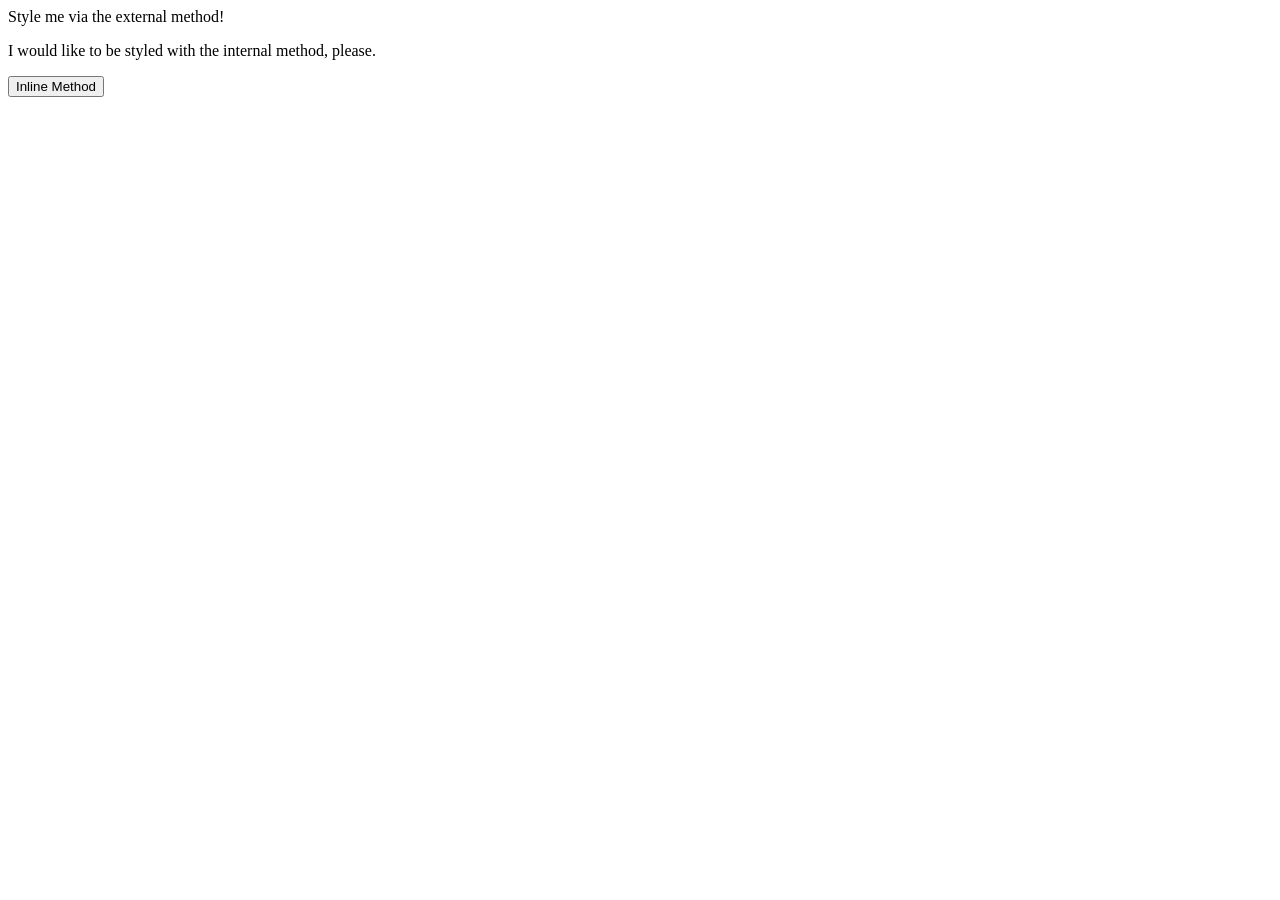
==== foundations/01-css-methods/index.html @ 540cb245 "Link styles.css to index.html" ====
<!DOCTYPE html>
<html lang="en">
  <head>
    <meta charset="UTF-8">
    <meta http-equiv="X-UA-Compatible" content="IE=edge">
    <meta name="viewport" content="width=device-width, initial-scale=1.0">
    <link rel="stylesheet" href="styles.css">
    <title>Methods for Adding CSS</title>
  </head>
  <body>
    <div>Style me via the external method!</div>
    <p>I would like to be styled with the internal method, please.</p>
    <button>Inline Method</button>
  </body>
</html>
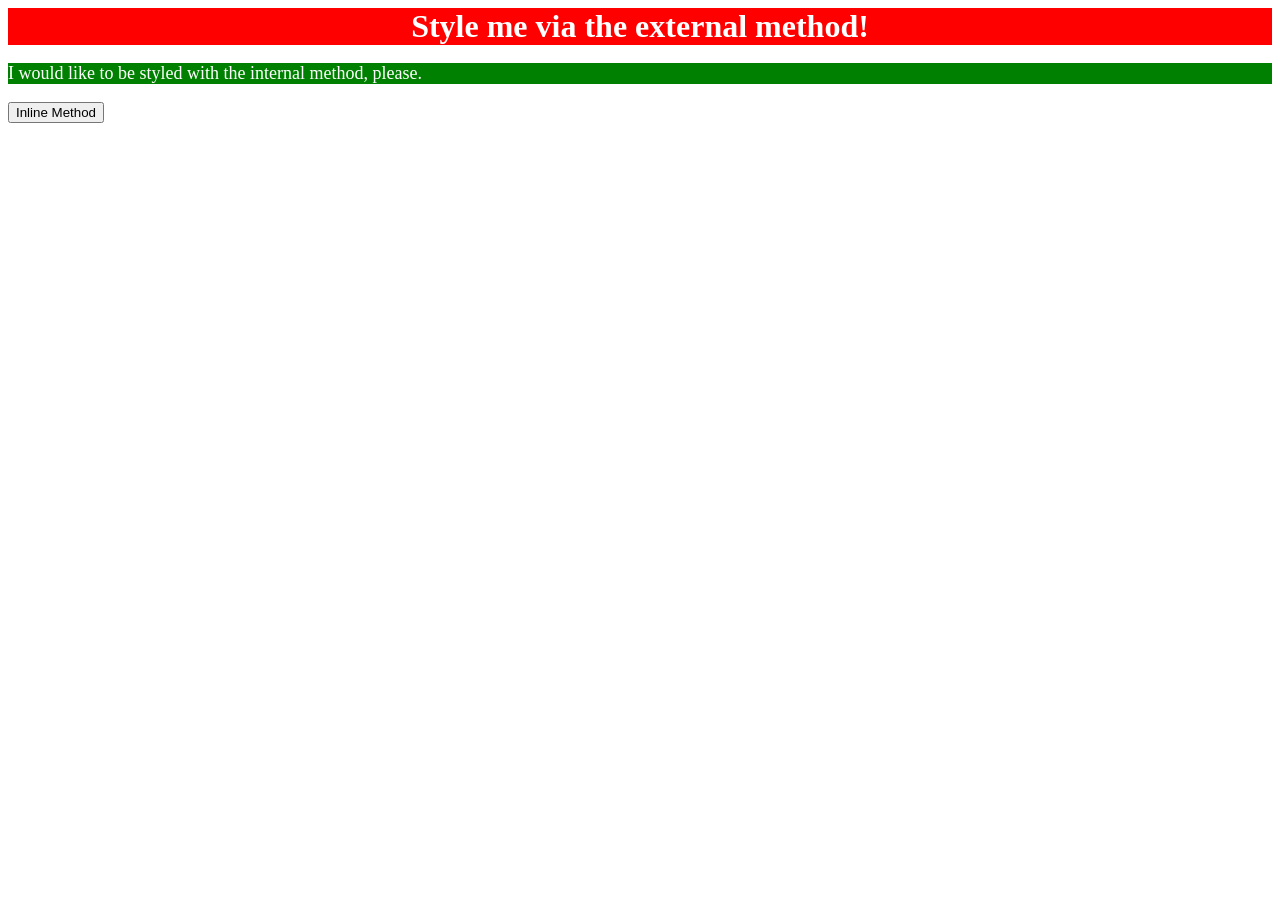
==== commit 5746e6da: "Add styling to 'p' element using internal method - Created a 'style' tag and placed it between the '" ====
--- a/foundations/01-css-methods/index.html
+++ b/foundations/01-css-methods/index.html
@@ -5,6 +5,14 @@
     <meta http-equiv="X-UA-Compatible" content="IE=edge">
     <meta name="viewport" content="width=device-width, initial-scale=1.0">
     <link rel="stylesheet" href="styles.css">
+    <style>
+      /* internal method of styling */
+      p {
+        background-color: green;
+        color: white;
+        font-size: 18px;
+      }
+    </style>
     <title>Methods for Adding CSS</title>
   </head>
   <body>
--- a/foundations/01-css-methods/styles.css
+++ b/foundations/01-css-methods/styles.css
@@ -0,0 +1,7 @@
+div {
+    background-color: red;
+    color: white;
+    font-size: 32px;
+    text-align: center;
+    font-weight: bold;
+}
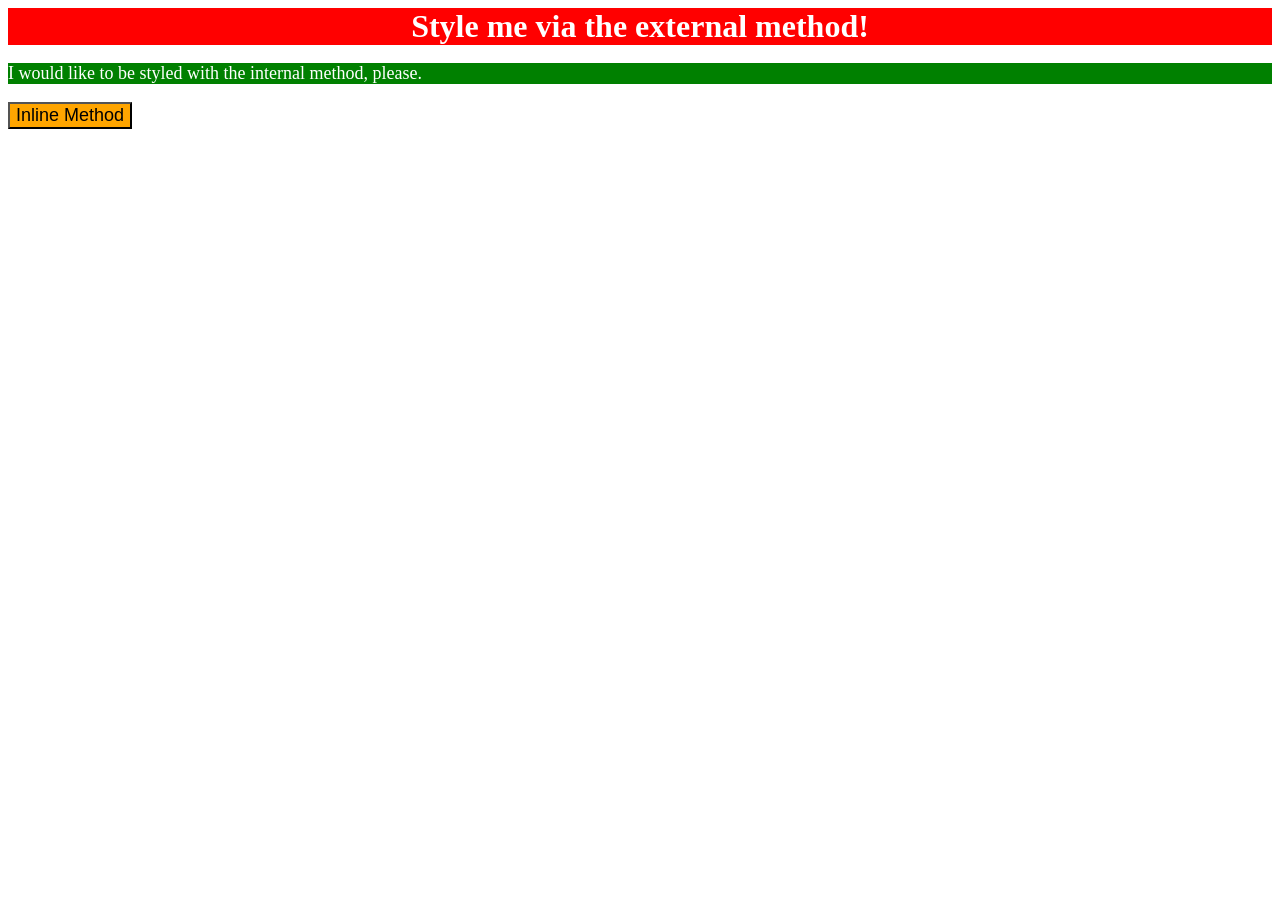
==== commit 0d605644: "Style button element using in-line method - Placed a style attribute in opening 'button' tag - Added" ====
--- a/foundations/01-css-methods/index.html
+++ b/foundations/01-css-methods/index.html
@@ -18,6 +18,7 @@
   <body>
     <div>Style me via the external method!</div>
     <p>I would like to be styled with the internal method, please.</p>
-    <button>Inline Method</button>
+    <!-- in-line method of styling below -->
+    <button style="background-color: orange; font-size: 18px;">Inline Method</button>
   </body>
 </html>
